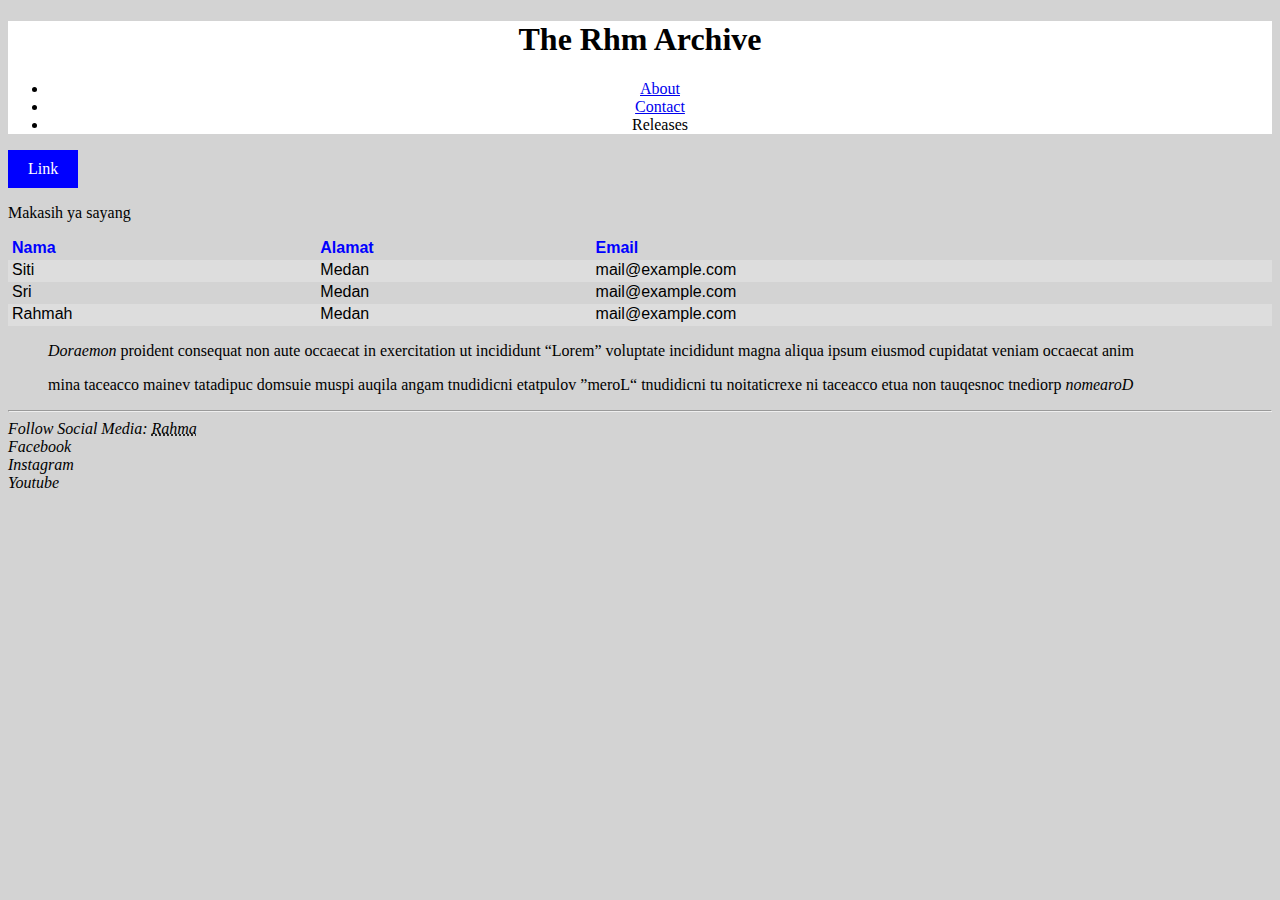
==== index.html @ fd1d0cbf "update" ====
<!doctype html>
<html lang="en">
  <head>
    <meta charset="UTF-8" />
    <meta name="viewport" content="width=1024" />
    <!-- <meta http-equiv="refresh" content="30" /> -->
    <link rel="shortcut icon" href="res/image.jpg" type="image/x-icon" />
    <link rel="stylesheet" href="css/index.css" />
    <script src="js/index.js"></script>
    <title>Rhm</title>
  </head>
  <body>
    <div class="rhm">
      <h1 id="clear">The Rhm Archive</h1>
      <ul>
        <li><a href="#">About</a></li>
        <li><a href="#">Contact</a></li>
        <li>Releases</li>
      </ul>
    </div>
    <p class="link"><a href="./src/page.html">Link</a></p>
    <p>Makasih ya sayang</p>
    <table>
      <tr>
        <th>Nama</th>
        <th>Alamat</th>
        <th>Email</th>
      </tr>
      <tr>
        <td>Siti</td>
        <td>Medan</td>
        <td>mail@example.com</td>
      </tr>
      <tr>
        <td>Sri</td>
        <td>Medan</td>
        <td>mail@example.com</td>
      </tr>
      <tr>
        <td>Rahmah</td>
        <td>Medan</td>
        <td>mail@example.com</td>
      </tr>
    </table>
    <!---->
    <blockquote>
      <cite>Doraemon</cite> proident consequat non aute occaecat in exercitation
      ut incididunt <q>Lorem</q>
      voluptate incididunt magna aliqua ipsum eiusmod cupidatat veniam occaecat
      anim
    </blockquote>
    <blockquote>
      <bdo dir="rtl">
        <cite>Doraemon</cite> proident consequat non aute occaecat in
        exercitation ut incididunt <q>Lorem</q>
        voluptate incididunt magna aliqua ipsum eiusmod cupidatat veniam
        occaecat anim
      </bdo>
    </blockquote>
    <hr />
    <address>
      Follow Social Media: <abbr title="Rahma">Rahma</abbr> <br />
      Facebook <br />
      Instagram <br />
      Youtube
    </address>
  </body>
</html>
---- css/index.css ----
body {
  background-color: lightgray;
}
.rhm {
  background-color: #fff;
  text-align: center;
}
/* .rhm h1 {
  background-color: dodgerblue;
  color: white;
} */
.link a:link,
.link a:visited {
  background-color: blue;
  color: white;
  padding: 10px 20px;
  text-align: center;
  text-decoration: none;
  display: inline-block;
}
.link a:hover,
.link a:active {
  background-color: red;
}
table {
  font-family: Arial, Sans-Serif;
  border-collapse: collapse;
  width: 100%;
}
th {
  color: blue;
}
th,
td {
  /* border: 1px solid #dddddd; */
  text-align: left;
  padding: 1px 2px 3px 4px;
}
tr:nth-child(even) {
  background-color: #dddddd;
}
/**/
.a {
  border: 10px dotted #dddddd;
  margin: 50px;
  padding: 30px;
}
.b {
  border: 10px dashed #dddddd;
  margin: 50px;
  padding: 30px;
}
.c {
  border: 10px solid #dddddd;
  margin: 50px;
  padding: 30px;
}
.d {
  border: 10px double #dddddd;
  margin: 50px;
  padding: 30px;
}
.e {
  border: 10px groove #dddddd;
  margin: 50px;
  padding: 30px;
}
.f {
  border: 10px ridge #dddddd;
  margin: 50px;
  padding: 30px;
}
.g {
  border: 10px inset #dddddd;
  margin: 50px;
  padding: 30px;
}
.h {
  border: 10px outset #dddddd;
  margin: 50px;
  padding: 30px;
}
.i {
  border: 10px none #dddddd;
  margin: 50px;
  padding: 30px;
}
.j {
  border: 10px hidden #dddddd;
  margin: 50px;
  padding: 30px;
}
.ce a:link,
.ce a:visited {
  background-color: blue;
  color: white;
  padding: 5px 10px;
  text-align: center;
  text-decoration: none;
  display: inline-block;
}
.ce a:hover,
.ce a:active {
  background-color: red;
}
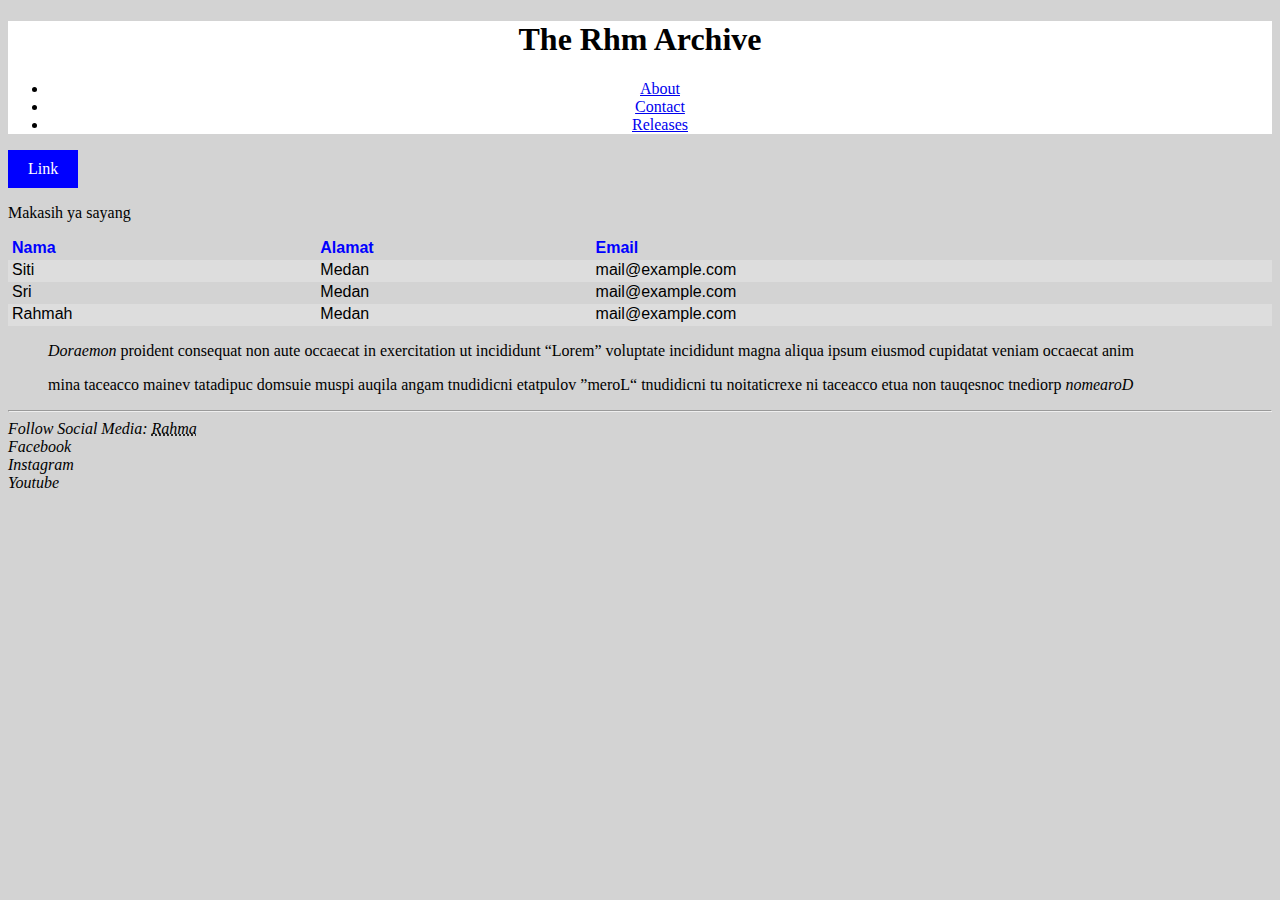
==== commit df1496ad: "update" ====
--- a/index.html
+++ b/index.html
@@ -15,7 +15,7 @@
       <ul>
         <li><a href="#">About</a></li>
         <li><a href="#">Contact</a></li>
-        <li>Releases</li>
+        <li><a href="#">Releases</a></li>
       </ul>
     </div>
     <p class="link"><a href="./src/page.html">Link</a></p>
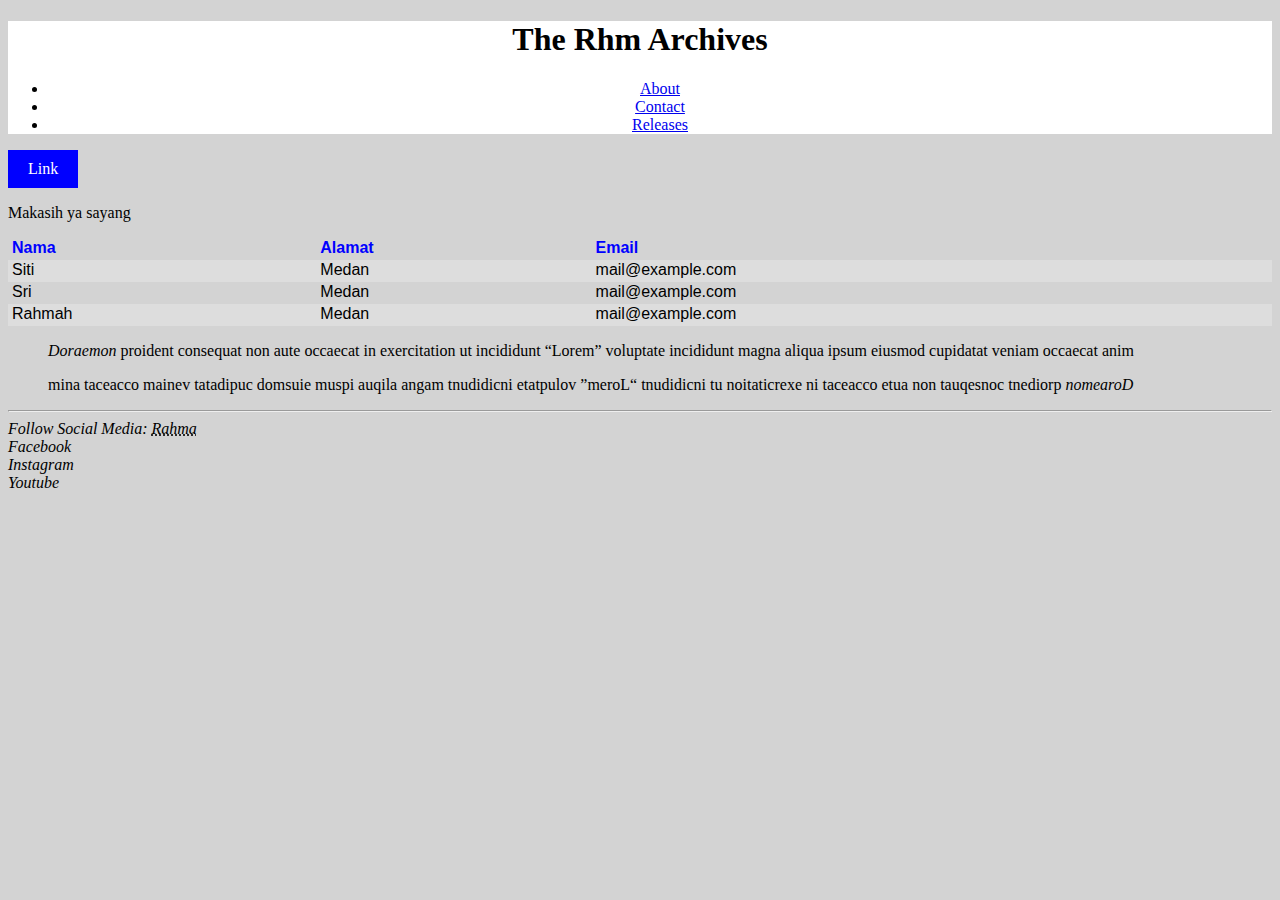
==== commit 42fff380: "update" ====
--- a/index.html
+++ b/index.html
@@ -11,7 +11,7 @@
   </head>
   <body>
     <div class="rhm">
-      <h1 id="clear">The Rhm Archive</h1>
+      <h1 id="clear">The Rhm Archives</h1>
       <ul>
         <li><a href="#">About</a></li>
         <li><a href="#">Contact</a></li>
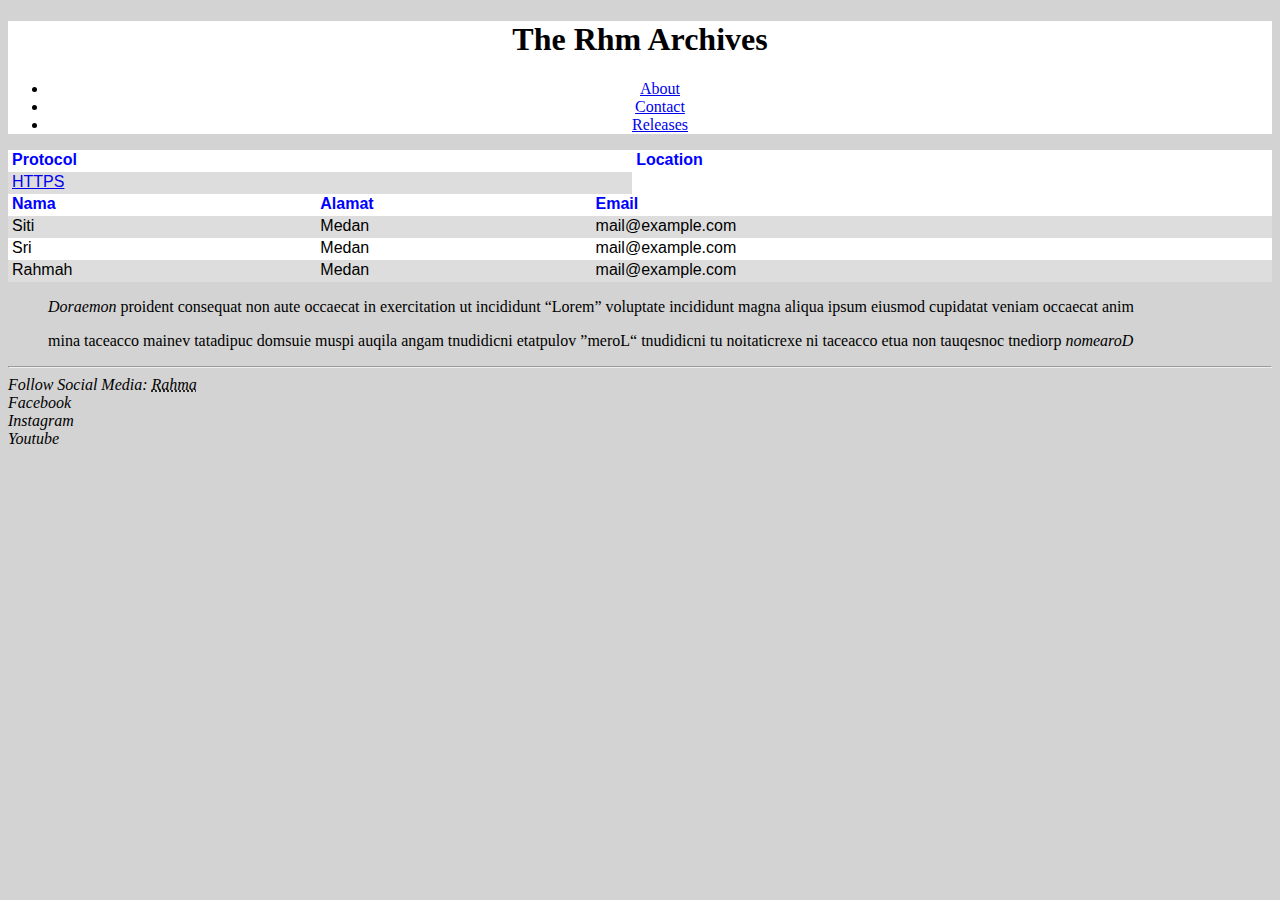
==== commit 7274da8f: "update" ====
--- a/index.html
+++ b/index.html
@@ -18,30 +18,39 @@
         <li><a href="#">Releases</a></li>
       </ul>
     </div>
-    <p class="link"><a href="./src/page.html">Link</a></p>
-    <p>Makasih ya sayang</p>
-    <table>
-      <tr>
-        <th>Nama</th>
-        <th>Alamat</th>
-        <th>Email</th>
-      </tr>
-      <tr>
-        <td>Siti</td>
-        <td>Medan</td>
-        <td>mail@example.com</td>
-      </tr>
-      <tr>
-        <td>Sri</td>
-        <td>Medan</td>
-        <td>mail@example.com</td>
-      </tr>
-      <tr>
-        <td>Rahmah</td>
-        <td>Medan</td>
-        <td>mail@example.com</td>
-      </tr>
-    </table>
+    <div class="rhm">
+      <table border="0">
+        <tr>
+          <th>Protocol</th>
+          <th>Location</th>
+        </tr>
+        <tr>
+          <td><a href="#">HTTPS</a></td>
+        </tr>
+      </table>
+      <table>
+        <tr>
+          <th>Nama</th>
+          <th>Alamat</th>
+          <th>Email</th>
+        </tr>
+        <tr>
+          <td>Siti</td>
+          <td>Medan</td>
+          <td>mail@example.com</td>
+        </tr>
+        <tr>
+          <td>Sri</td>
+          <td>Medan</td>
+          <td>mail@example.com</td>
+        </tr>
+        <tr>
+          <td>Rahmah</td>
+          <td>Medan</td>
+          <td>mail@example.com</td>
+        </tr>
+      </table>
+    </div>
     <!---->
     <blockquote>
       <cite>Doraemon</cite> proident consequat non aute occaecat in exercitation
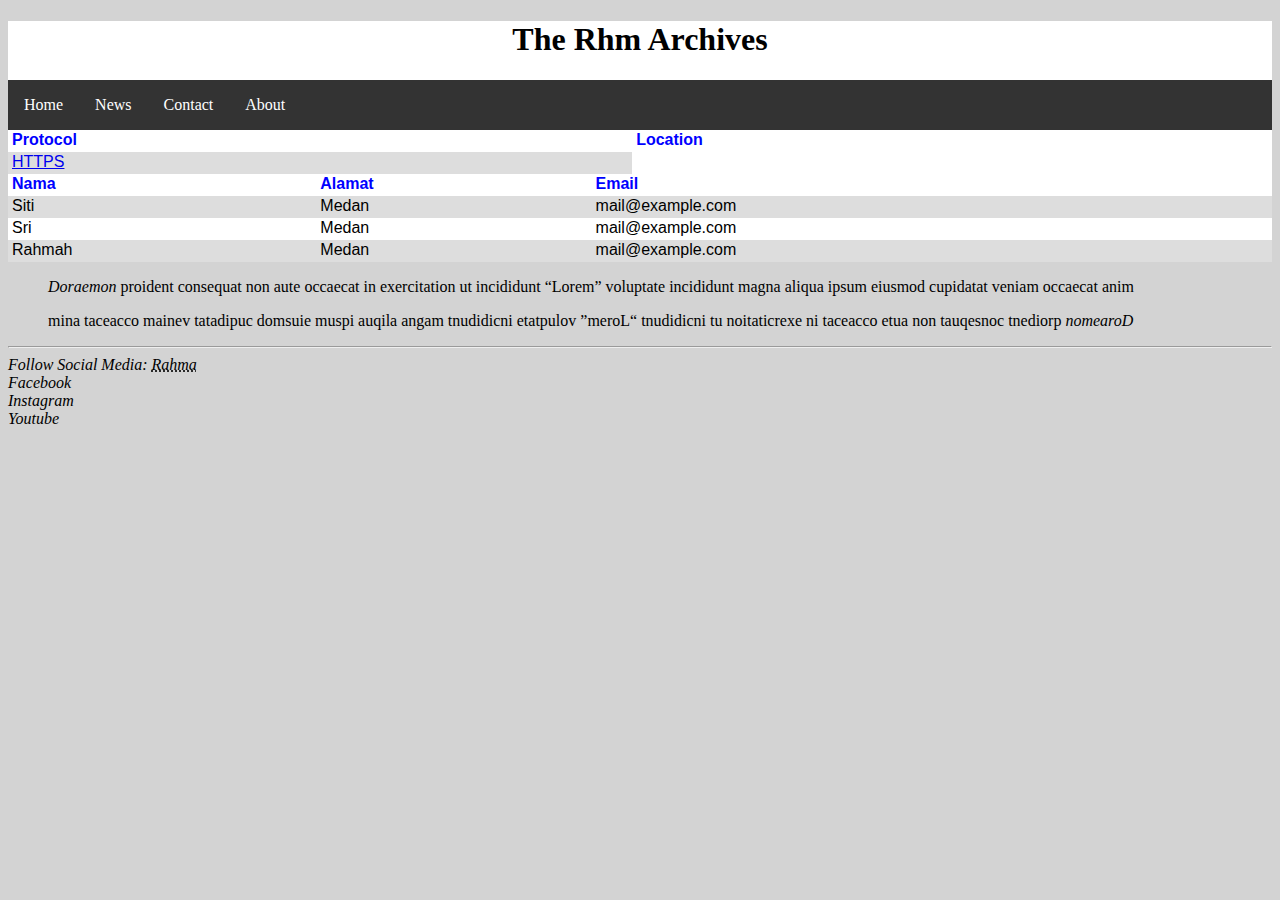
==== commit aa762ccb: "update" ====
--- a/index.html
+++ b/index.html
@@ -13,9 +13,10 @@
     <div class="rhm">
       <h1 id="clear">The Rhm Archives</h1>
       <ul>
-        <li><a href="#">About</a></li>
-        <li><a href="#">Contact</a></li>
-        <li><a href="#">Releases</a></li>
+        <li><a href="#home">Home</a></li>
+        <li><a href="#news">News</a></li>
+        <li><a href="#contact">Contact</a></li>
+        <li><a href="#about">About</a></li>
       </ul>
     </div>
     <div class="rhm">
--- a/css/index.css
+++ b/css/index.css
@@ -21,6 +21,25 @@
 .link a:hover,
 .link a:active {
   background-color: red;
+}
+ul {
+  list-style: none;
+  margin: 0px;
+  padding: 0px;
+  overflow: hidden;
+  background-color: #333333;
+}
+li {
+  float: left;
+}
+li a {
+  display: block;
+  color: white;
+  padding: 16px;
+  text-decoration: none;
+}
+li a:hover {
+  background-color: #111111;
 }
 table {
   font-family: Arial, Sans-Serif;
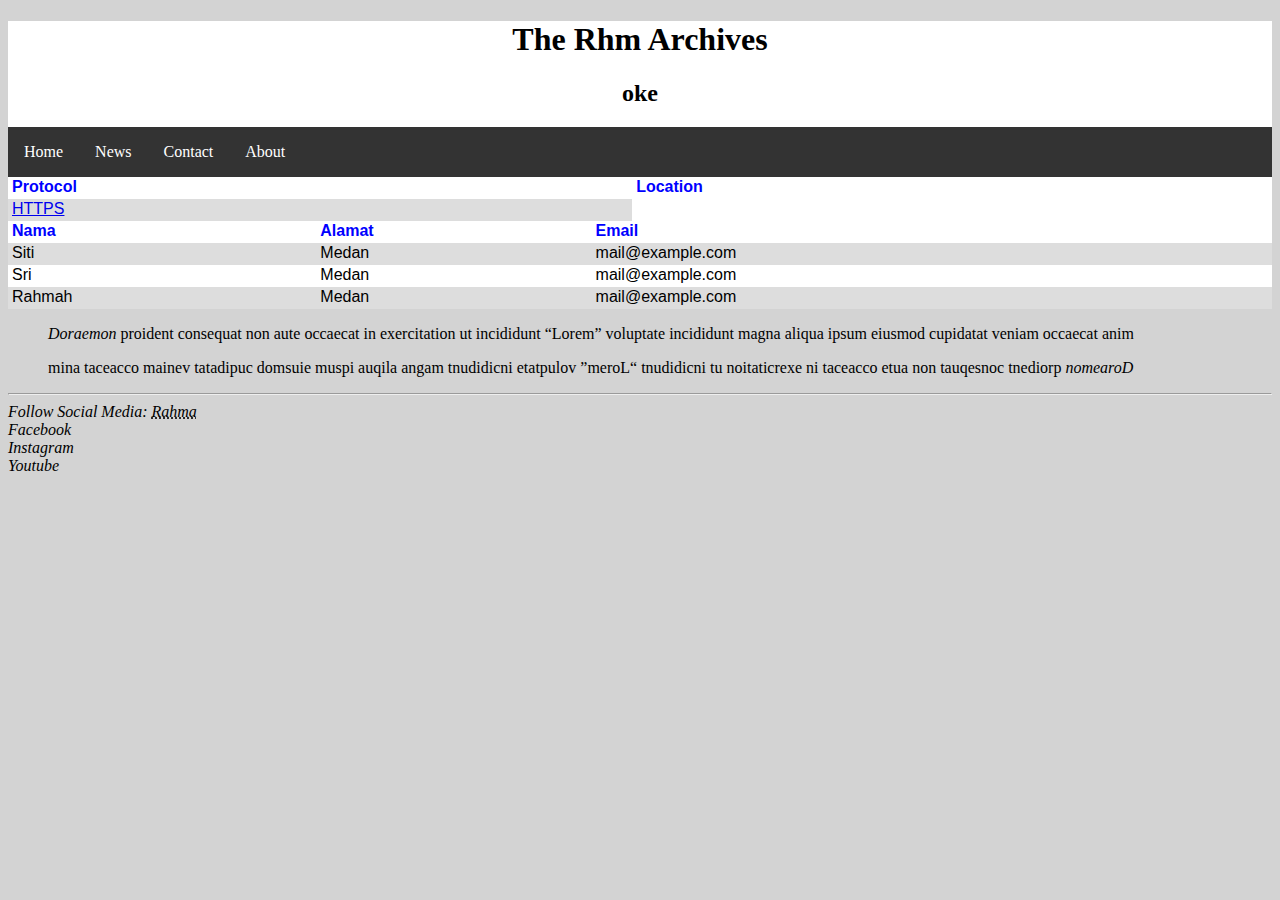
==== commit e8953862: "update" ====
--- a/index.html
+++ b/index.html
@@ -12,6 +12,7 @@
   <body>
     <div class="rhm">
       <h1 id="clear">The Rhm Archives</h1>
+      <h2>oke</h2>
       <ul>
         <li><a href="#home">Home</a></li>
         <li><a href="#news">News</a></li>
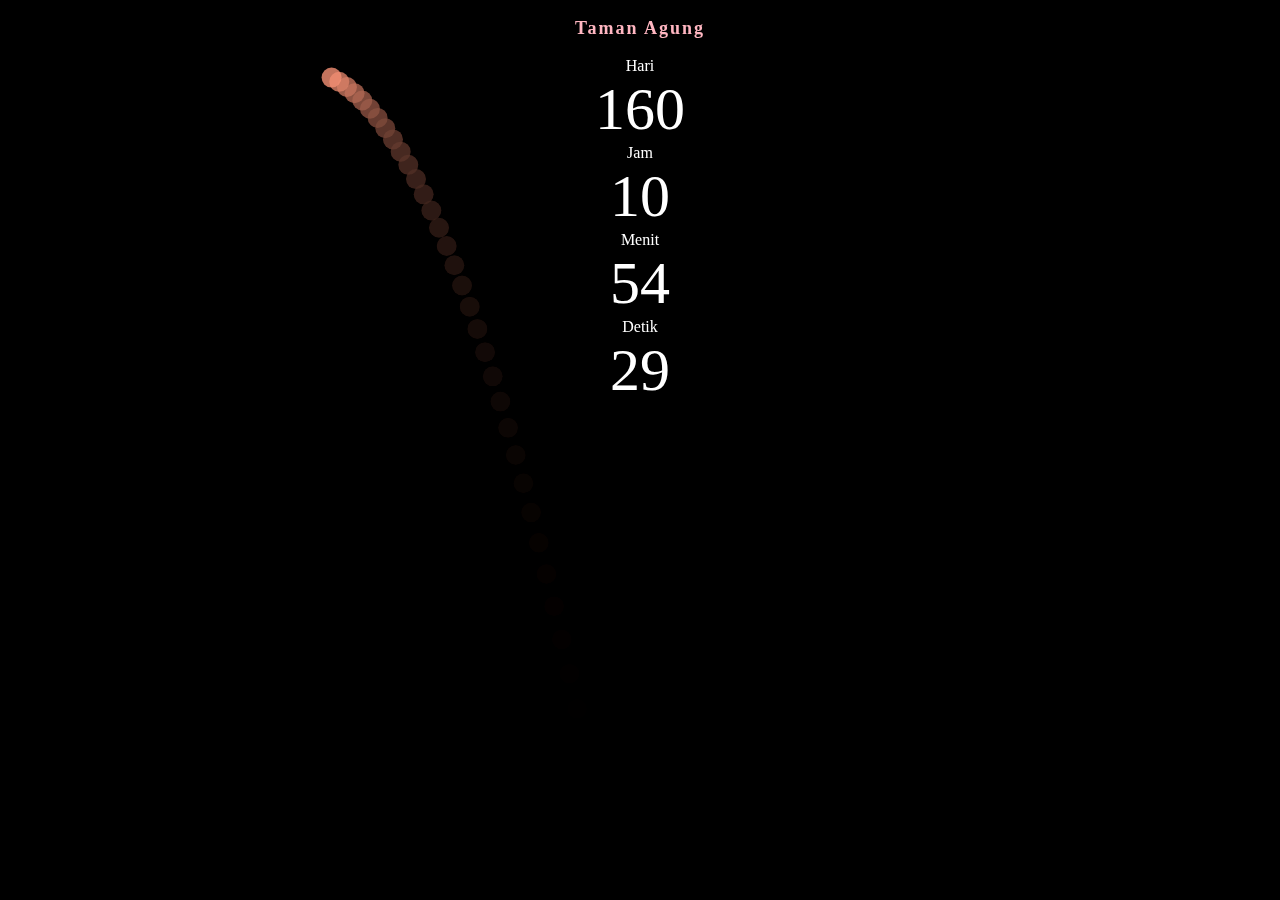
==== commit 4c5c5f1b: "update" ====
--- a/index.html
+++ b/index.html
@@ -1,79 +1,28 @@
 <!doctype html>
-<html lang="en">
+<html>
   <head>
     <meta charset="UTF-8" />
     <meta name="viewport" content="width=1024" />
-    <!-- <meta http-equiv="refresh" content="30" /> -->
-    <link rel="shortcut icon" href="res/image.jpg" type="image/x-icon" />
     <link rel="stylesheet" href="css/index.css" />
     <script src="js/index.js"></script>
-    <title>Rhm</title>
+    <title>Taman Agung</title>
+    <!--made by Rahmah-->
   </head>
   <body>
-    <div class="rhm">
-      <h1 id="clear">The Rhm Archives</h1>
-      <h2>oke</h2>
-      <ul>
-        <li><a href="#home">Home</a></li>
-        <li><a href="#news">News</a></li>
-        <li><a href="#contact">Contact</a></li>
-        <li><a href="#about">About</a></li>
-      </ul>
+    <canvas id="screen"></canvas>
+    <center><p id="text1">Taman Agung</p></center>
+    <div id="text">
+      Hari
+      <div class="countdown"></div>
+      Jam
+      <div class="countdown"></div>
+      Menit
+      <div class="countdown"></div>
+      Detik
+      <div class="countdown"></div>
     </div>
-    <div class="rhm">
-      <table border="0">
-        <tr>
-          <th>Protocol</th>
-          <th>Location</th>
-        </tr>
-        <tr>
-          <td><a href="#">HTTPS</a></td>
-        </tr>
-      </table>
-      <table>
-        <tr>
-          <th>Nama</th>
-          <th>Alamat</th>
-          <th>Email</th>
-        </tr>
-        <tr>
-          <td>Siti</td>
-          <td>Medan</td>
-          <td>mail@example.com</td>
-        </tr>
-        <tr>
-          <td>Sri</td>
-          <td>Medan</td>
-          <td>mail@example.com</td>
-        </tr>
-        <tr>
-          <td>Rahmah</td>
-          <td>Medan</td>
-          <td>mail@example.com</td>
-        </tr>
-      </table>
-    </div>
-    <!---->
-    <blockquote>
-      <cite>Doraemon</cite> proident consequat non aute occaecat in exercitation
-      ut incididunt <q>Lorem</q>
-      voluptate incididunt magna aliqua ipsum eiusmod cupidatat veniam occaecat
-      anim
-    </blockquote>
-    <blockquote>
-      <bdo dir="rtl">
-        <cite>Doraemon</cite> proident consequat non aute occaecat in
-        exercitation ut incididunt <q>Lorem</q>
-        voluptate incididunt magna aliqua ipsum eiusmod cupidatat veniam
-        occaecat anim
-      </bdo>
-    </blockquote>
-    <hr />
-    <address>
-      Follow Social Media: <abbr title="Rahma">Rahma</abbr> <br />
-      Facebook <br />
-      Instagram <br />
-      Youtube
-    </address>
+    <script>
+      startEverything(); //start when html is ready
+    </script>
   </body>
 </html>
--- a/css/index.css
+++ b/css/index.css
@@ -1,124 +1,24 @@
+/*Made by Rahmah*/
 body {
-  background-color: lightgray;
-}
-.rhm {
-  background-color: #fff;
   text-align: center;
 }
-/* .rhm h1 {
-  background-color: dodgerblue;
-  color: white;
-} */
-.link a:link,
-.link a:visited {
-  background-color: blue;
-  color: white;
-  padding: 10px 20px;
+.countdown {
+  font-size: 60px;
+}
+canvas {
+  background-color: black;
+  position: absolute;
+  top: 0px;
+  left: 0px;
+  z-index: -3;
+}
+#text {
+  color: #ffffff;
+}
+#text1 {
   text-align: center;
-  text-decoration: none;
-  display: inline-block;
+  color: lightpink;
+  letter-spacing: 2px;
+  font-size: 18px;
+  font-weight: bold;
 }
-.link a:hover,
-.link a:active {
-  background-color: red;
-}
-ul {
-  list-style: none;
-  margin: 0px;
-  padding: 0px;
-  overflow: hidden;
-  background-color: #333333;
-}
-li {
-  float: left;
-}
-li a {
-  display: block;
-  color: white;
-  padding: 16px;
-  text-decoration: none;
-}
-li a:hover {
-  background-color: #111111;
-}
-table {
-  font-family: Arial, Sans-Serif;
-  border-collapse: collapse;
-  width: 100%;
-}
-th {
-  color: blue;
-}
-th,
-td {
-  /* border: 1px solid #dddddd; */
-  text-align: left;
-  padding: 1px 2px 3px 4px;
-}
-tr:nth-child(even) {
-  background-color: #dddddd;
-}
-/**/
-.a {
-  border: 10px dotted #dddddd;
-  margin: 50px;
-  padding: 30px;
-}
-.b {
-  border: 10px dashed #dddddd;
-  margin: 50px;
-  padding: 30px;
-}
-.c {
-  border: 10px solid #dddddd;
-  margin: 50px;
-  padding: 30px;
-}
-.d {
-  border: 10px double #dddddd;
-  margin: 50px;
-  padding: 30px;
-}
-.e {
-  border: 10px groove #dddddd;
-  margin: 50px;
-  padding: 30px;
-}
-.f {
-  border: 10px ridge #dddddd;
-  margin: 50px;
-  padding: 30px;
-}
-.g {
-  border: 10px inset #dddddd;
-  margin: 50px;
-  padding: 30px;
-}
-.h {
-  border: 10px outset #dddddd;
-  margin: 50px;
-  padding: 30px;
-}
-.i {
-  border: 10px none #dddddd;
-  margin: 50px;
-  padding: 30px;
-}
-.j {
-  border: 10px hidden #dddddd;
-  margin: 50px;
-  padding: 30px;
-}
-.ce a:link,
-.ce a:visited {
-  background-color: blue;
-  color: white;
-  padding: 5px 10px;
-  text-align: center;
-  text-decoration: none;
-  display: inline-block;
-}
-.ce a:hover,
-.ce a:active {
-  background-color: red;
-}
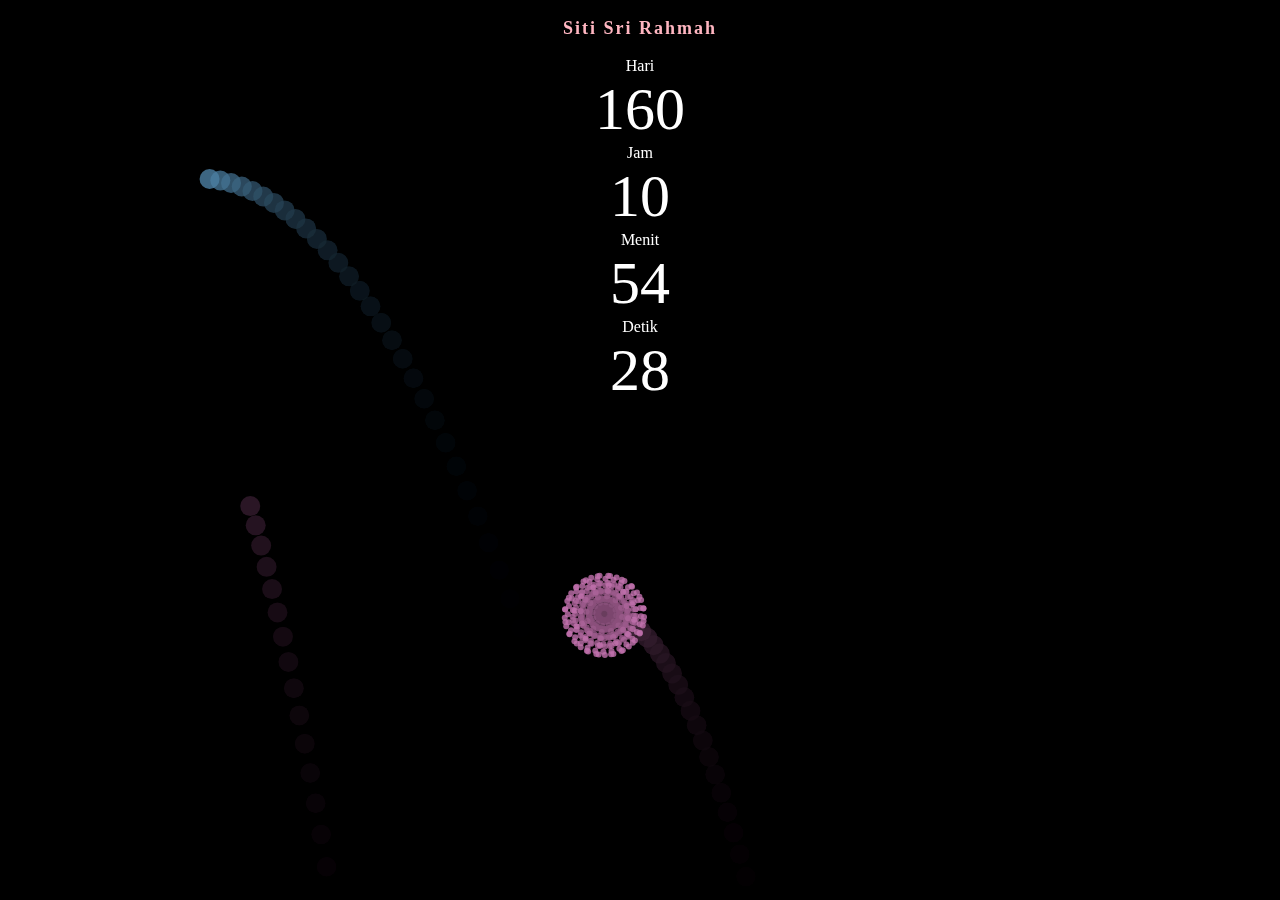
==== commit 5ddeac81: "update" ====
--- a/index.html
+++ b/index.html
@@ -5,12 +5,12 @@
     <meta name="viewport" content="width=1024" />
     <link rel="stylesheet" href="css/index.css" />
     <script src="js/index.js"></script>
-    <title>Taman Agung</title>
+    <title>Siti Sri Rahmah</title>
     <!--made by Rahmah-->
   </head>
   <body>
     <canvas id="screen"></canvas>
-    <center><p id="text1">Taman Agung</p></center>
+    <center><p id="text1">Siti Sri Rahmah</p></center>
     <div id="text">
       Hari
       <div class="countdown"></div>
